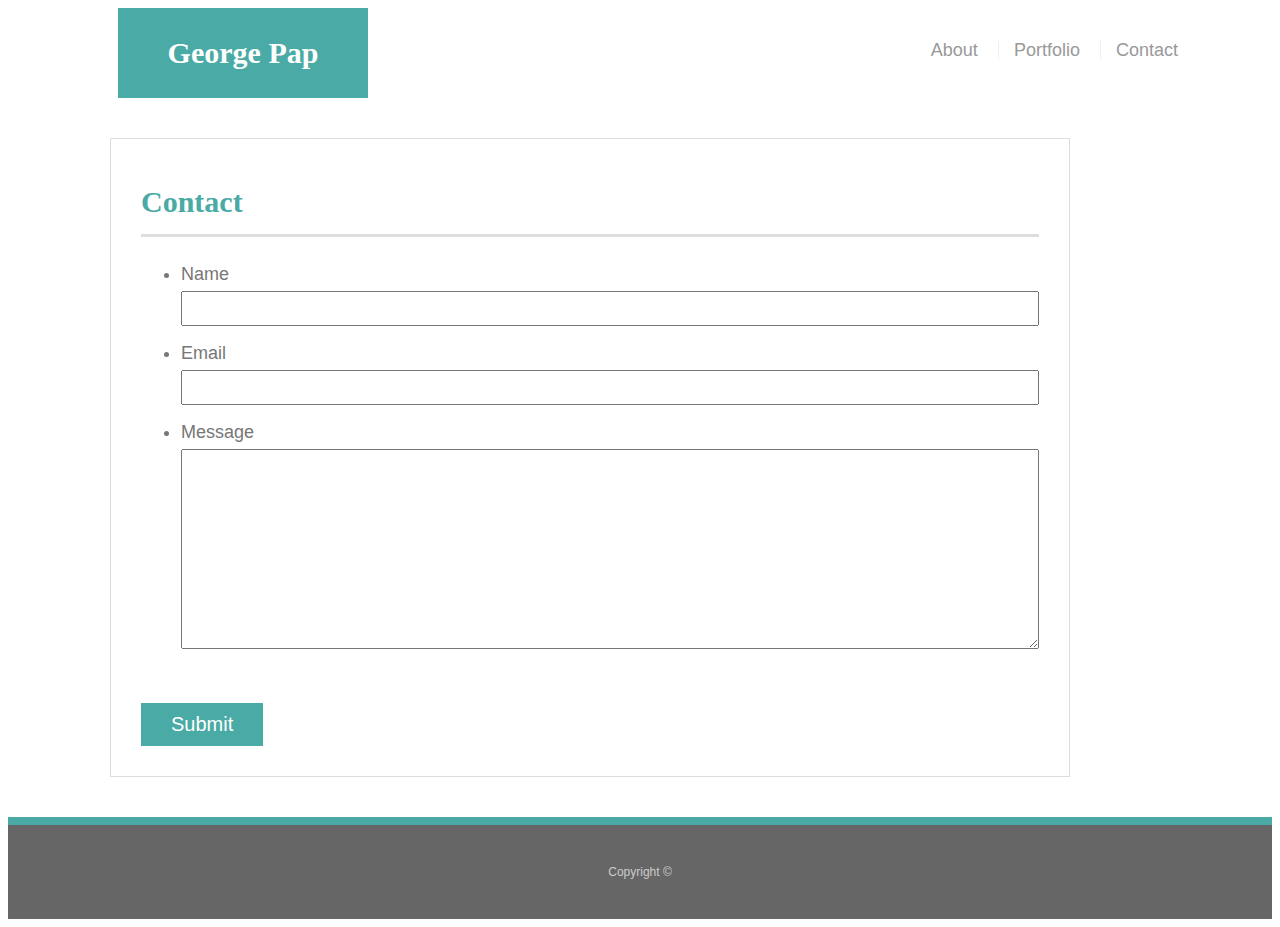
==== contact.html @ 8c64c879 "Final version" ====
<!-- About me web page -->

<!DOCTYPE html>
<html lang="en-us">

<head>
  <link rel="stylesheet" type="text/css" href="assets/css/style.css">
  <meta charset="UTF-8">
  <title>Contact</title>
</head>

<body>
  <header id="main-header">
    <div class="container">
      <a id="logo">George Pap</a>
      <nav>
        <a href="index.html">About</a>
        <a href="portfolio.html">Portfolio</a>
        <a href="contact.html">Contact</a>
      </nav>
    </div>

  </header>

  </nav>

  <div id="main-container" class="container">
    <section class="main-section">
      <h1>Contact</h1>

      <form id="contact-form">
        <ul>
          <li>
            <label for="name">Name</label>
            <input type="text" name="firstname">
          </li>
          <li>
              <label for="email">Email</label>
            <input type="text" email="email">
          </li>
          <li>
              <label for="message">Message</label>
            <textarea type="text" message="message"></textarea>
            <br>
          </li>
        </ul>
        <input type="submit">
      </form>

    </section>

  </div>

</body>
<!--This is the footer-->
<footer>
  <div class="footer-bottom">

    Copyright &copy;

  </div>
</footer>

</html>
---- assets/css/style.css ----
/* This ensures that the border and padding are included in the total size of the div
whenever you set height or width.  It allows us to change padding and border w/o effecting the size of the total div*/

/*This is the universal box resizing code.  It resizes the box in the container to fit the boder,
and adusts the padding so that it fits the border. */
*{
  box-sizing: border-box;
}


/* This creates the background colors for the web page*/
body {
  /*This sets the backgound pattern for the whole page*/
  background: url("http://static1.grsites.com/archive/textures/beige/beige001.jpg");
  /*This sets the font type*/
  font-family:'Arial', 'Helvetica Neue', Helvetica, sans-serif;
  /*This sets the default text color for the whole page*/
  color: #777;
  /*This sets the default text size for the whole lpage*/
  font-size: 18px;
  /*This sets the default line spacing for all the text*/
  line-height: 34px;
}


/*This sets the max width of ALL CONTAINER CLASSES to 960 px*/
.container {
  width: 100%;
  max-width: 1060px;
  /* This sets the margins to 0, and auto centers everything */
  margin: 0 auto;
  /* This clears the floats for the container so that no other following containers get the floats.  Ie. clears the floats for subsequnet containers */
  clear: both;
}


/* This is the formatting for the header row*/

#main-header{

  margin: 0 0 30px;

  overflow: auto;

  /*This postions the main-header so that it stays fixed relative to the screen size.
  It always stays in the same place, even if the page is scrolled.*/
  z-index: 1;
  position: fixed;
  /*This sets the width of the main header to the whole page*/
  width: 100%;
  /*This sets the background color*/
  background: #ffffff;
  /*This sets the TEXT color*/
  color: #ffffff;
  /*This set the format of the bottom border of the header row*/
  /* border-bottom: 2ps solid #cccccc; */
}

/*This is the container that holds My Name.*/
#logo{
  text-align: center;
  /*This positions my name to the left of the container*/
  float: left;
  /*This sets the width of the element logo*/
  width: 250px;
  line-height: 90px;
  font-weight: 700;
  /*This sets the height of the element logo*/
  height: 90px;
  /*Sets the font type and size, as well as the text color*/
  font-family: Georgia, 'Times New Roman', Times, serif;
  font-size: 30px;
  color: #ffffff;
/*This aligns the text to the center of the container*/
  text-align: center;
  /*This sets the background color, and text spacing*/
  background: #4aaaa5;
  
}
/*This is the nav bar in the header*/
nav{
  /*This moves the nav bar to the right, and moves it down 25px so that it lines
  up with the center of the logo*/
  float: right;
  margin-top: 25px;
}

/*This sets the format for the nav elements. (i.e. The links)*/
nav a{
  /*This aligns the nav link to be in a line*/
  display: inline-block;
  /*This sets the padding around each link, The margins and the line spacing.
  It add padding and adjust the margin around each link to the left side*/
  padding-left: 15px;
  margin-left: 15px;
  line-height: 18px;
  color: #999999;
  /*This removes the lines under each nav link*/
  text-decoration: none;
  
  border-left: 1px solid #efefef;
}

h1, h2, h3 p {margin-bottom:20px;}

p:last-child{margin-bottom:20px;}

h1,h2,h3 {
  font-family: Georgia, 'Times New Roman', Times, serif;
  color: #4aaaa5;
}
h1{
  padding-bottom: 20px;
  font-size: 30px;
  line-height: 25px;
  border-bottom:  3px solid #dddddd;
  font-family: Georgia, 'Times New Roman', Times, serif;
}

h2,h3{
  font-size: 22px;
}

/*This removes the first bar in the nav links*/
nav a:first-child{
  border-left: 0 none;
}



/*This is the main bio container*/
#main-container{
  /*This moves the box down the screen to align better*/
  padding-top: 130px;

}/*This is the main section of the main bio.  It includes the about me, image and text.*/

.main-section{
  /*This left justifies the container and sets the container to 960 px width, filling it 100%.
  It then adds padding, and sets a margin.  It then adds background color and adds a border*/
  float: left;
  width: 100%;
  max-width: 960px;
  padding: 40px;
  margin: 0 0 40px;
  background: #ffffff;
  border: 1px solid #dddddd;
 
}

/*This formats the image in the main section*/
.bio-image{
  /*This moves the image to the left, and the text auto wraps around it*/
  
  float: left;
  width: 200px;
  height: auto;
  margin-top: 10px;
  margin-right: 25px;

}
/*This formats the footer*/

footer{
  /*this formats the footer*/
  padding: 30px 0;
  clear: both;
  font-size: 12px;
  color: #cccccc;
  text-align: center;
  background: #666666;
  border-top: 8px solid #4aaaa5;

}


/*This is the Portfolio Page*/

/*This formats the the text headers in the main section. (i.e. the picture names)*/
h2, h3{
  padding-bottom: 20px;
  margin-bottom: 15px;
  line-height: 22px;
  border-bottom: 2px solid #eee;
}

/*This is the main container that holds the images*/



.main-section{
  float: left;
  width: 100%;
  max-width: 960px;
  padding: 30px;
  margin: 0 0 40px;
  background: #ffffff;
  border: 1px solid #dddddd;
}


.mywork{
  position: relative; /*This is where the problem is*/
  float: left;
  width: 275px;
  margin: 25px 0 25px;
}

.mywork:nth-child(even) {
  margin-right: 40px;
}

.mywork img{
  width: 100%;
  border: 0 none;
  
}

.mywork h3{
  position: absolute;
  bottom: 20px;
  width: 100%;
  padding: 15px;
  margin-bottom: 0;
  line-height: 30px;
  color: #ffffff;
  text-align: center;
  background: #4aaaa5;
  border-bottom: 0;
  
}


/*This is the Contacts page*/

#contact-form ul {
 margin-bottom: 20px;
}

#contact-form li {
  margin-bottom: 10px;
}

label, input[type=text], input[type=email], textarea {
  display: block;
  width: 100%;
}
input[type=text], input[type=email], textarea {
  height: 35px;
  padding: 0 10px;
  font-size: 14px;

}

textarea {
  height: 200px;
}

input[type=submit]{
  padding: 10px 30px;
  font-size: 20px;
  color: #ffffff;
  background: #4aaaa5;
  border: 0 none;
}
/* Media queries allow us to replace attributes that were set in the css, dependant on the screen size of the user */
@media only screen and (max-width: 980px) {
  .container {
    padding: 0 20px;
    max-width: 768px; 

  }
  #main-container {
    padding-top: 130px;
    overflow: auto;
  }
  .main-section {
    max-width: 768px;
  }
  .mywork:nth-child(even) {
    margin-right: 0;
  }
  .mywork:nth-child(odd) {
    float: right;
  }
  .mywork{
    width: 47%;
  }
  .bio-image{
    width: 50%;
    margin-bottom: 20px;
  }
}

@media only screen and (max-width: 768px) {
  .main-section {
    max-width: 100%;
  }
  #main-container {
    overflow: auto;
  }
  .mywork{
    width: 47%;
    margin-bottom: 10px;
  }
  .mywork:nth-child(even) {
    margin-right: 0;
  }
  .mywork:nth-child(odd) {
    float: right;
  }
  .bio-image {
    width: 50%;
  }
}

@media only screen and (max-width: 640px) {
#main-header {
  position: static;
  margin-bottom: 20px;
}
header.container {
  padding: 0;
}
#main-container{
  padding-top: 0;
}
#logo, .mywork, .bio-image {
  width: 100%;
}
nav {
  text-align: center;
  width: 100%;
  margin:15px 0;
}
nav a {
  width: 30%;
  padding-left: 0;
  margin-left: 0;
}
}
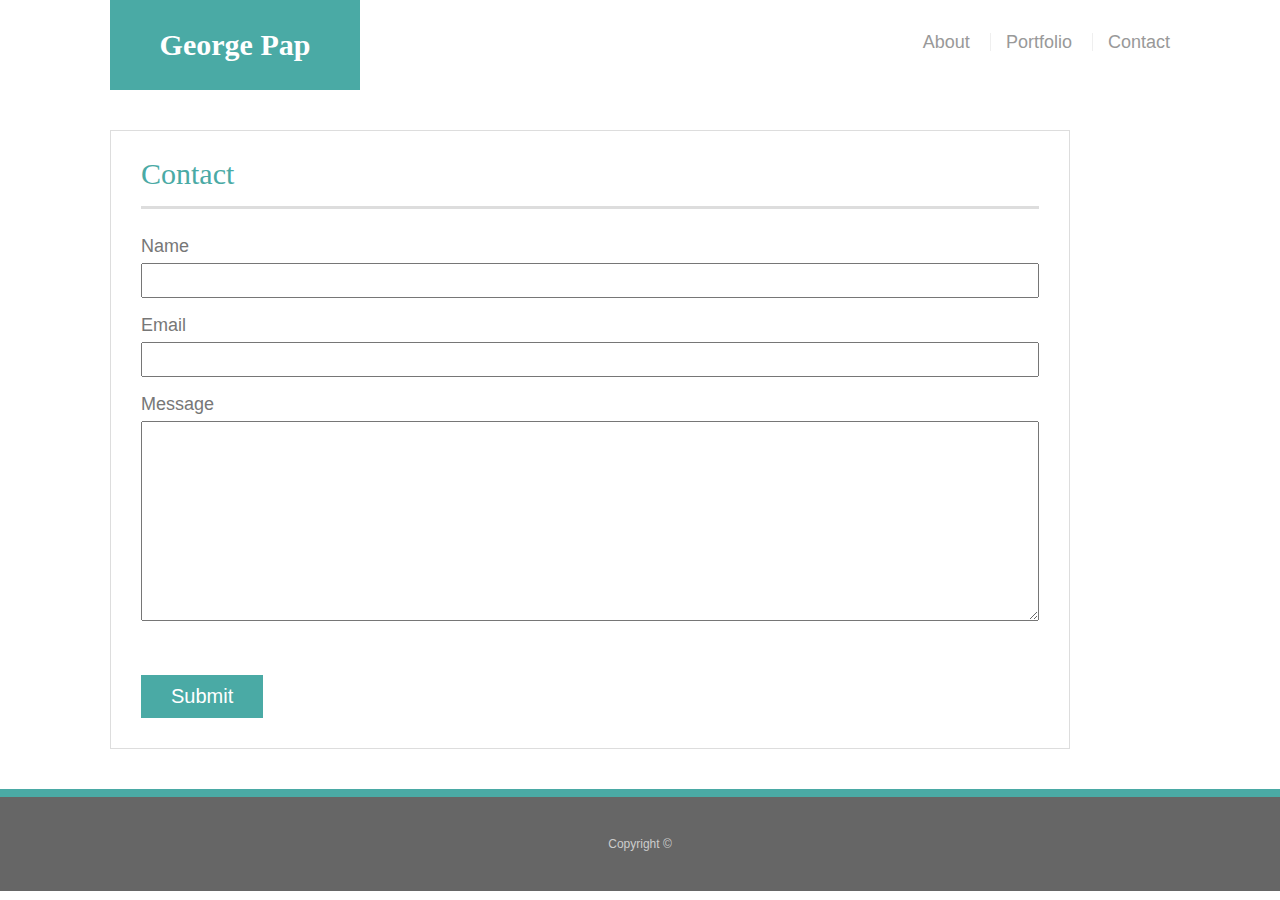
==== commit 1000c878: "Final version with even displays" ====
--- a/contact.html
+++ b/contact.html
@@ -4,6 +4,7 @@
 <html lang="en-us">
 
 <head>
+  <link rel="stylesheet" type="text/css" href="assets/css/reset.css">
   <link rel="stylesheet" type="text/css" href="assets/css/style.css">
   <meta charset="UTF-8">
   <title>Contact</title>
@@ -35,11 +36,11 @@
             <input type="text" name="firstname">
           </li>
           <li>
-              <label for="email">Email</label>
+            <label for="email">Email</label>
             <input type="text" email="email">
           </li>
           <li>
-              <label for="message">Message</label>
+            <label for="message">Message</label>
             <textarea type="text" message="message"></textarea>
             <br>
           </li>
